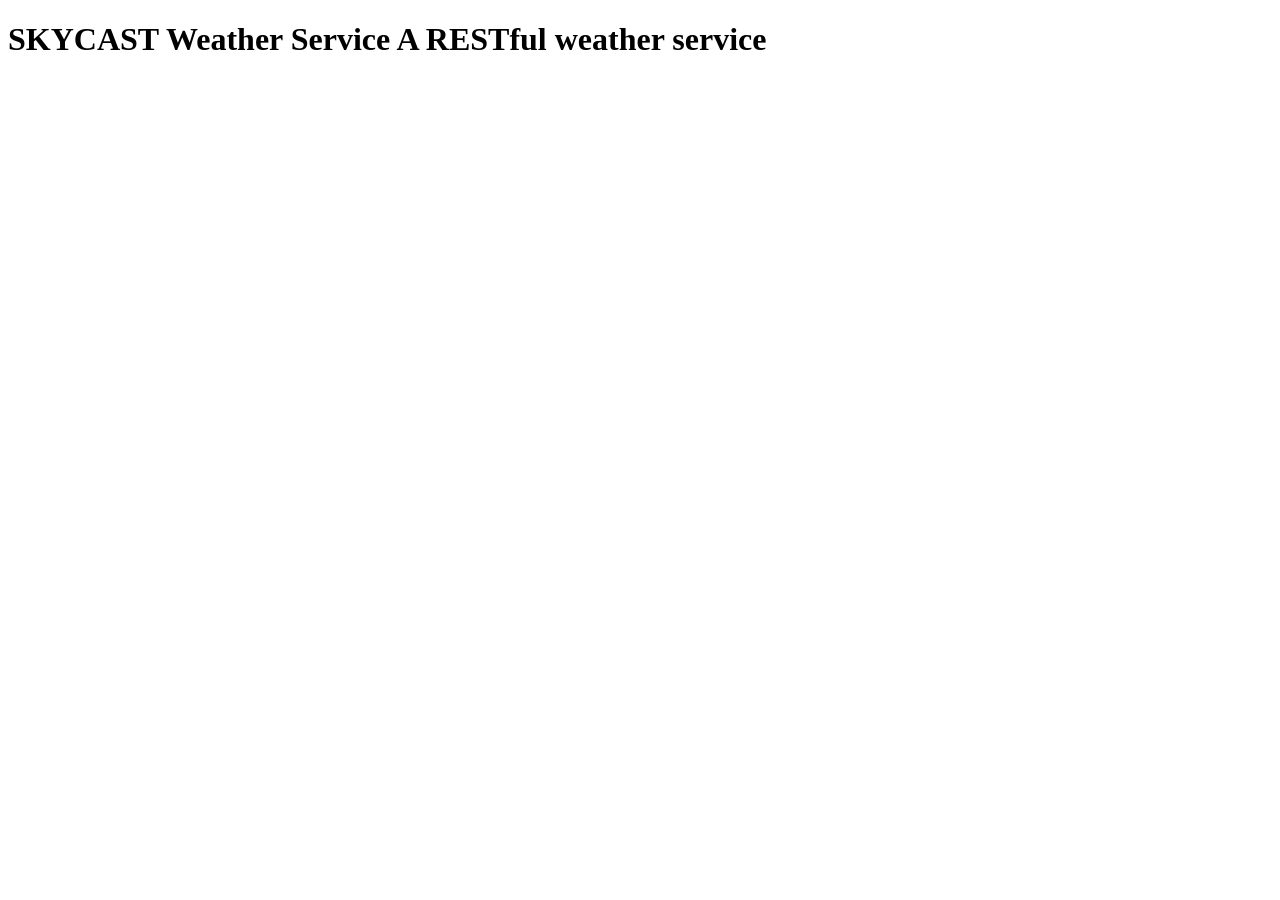
==== templates/index.html @ 0d38f04e "Setting up the api" ====
<!DOCTYPE html>
<html lang="en">
<head>
    <meta charset="UTF-8">
    <meta name="viewport" content="width=device-width, initial-scale=1.0">
    <title>Document</title>
</head>
<body>
    <div class="site-wrapper">
        <header class="header"></header><!-- /.header -->
        <main class="main-content">
            <h1>SKYCAST Weather Service A RESTful weather service</h1>
        </main><!-- /.main-content -->
        <footer class="footer"></footer><!-- /.footer -->
    </div><!-- /.site-wrapper -->
</body>
</html>
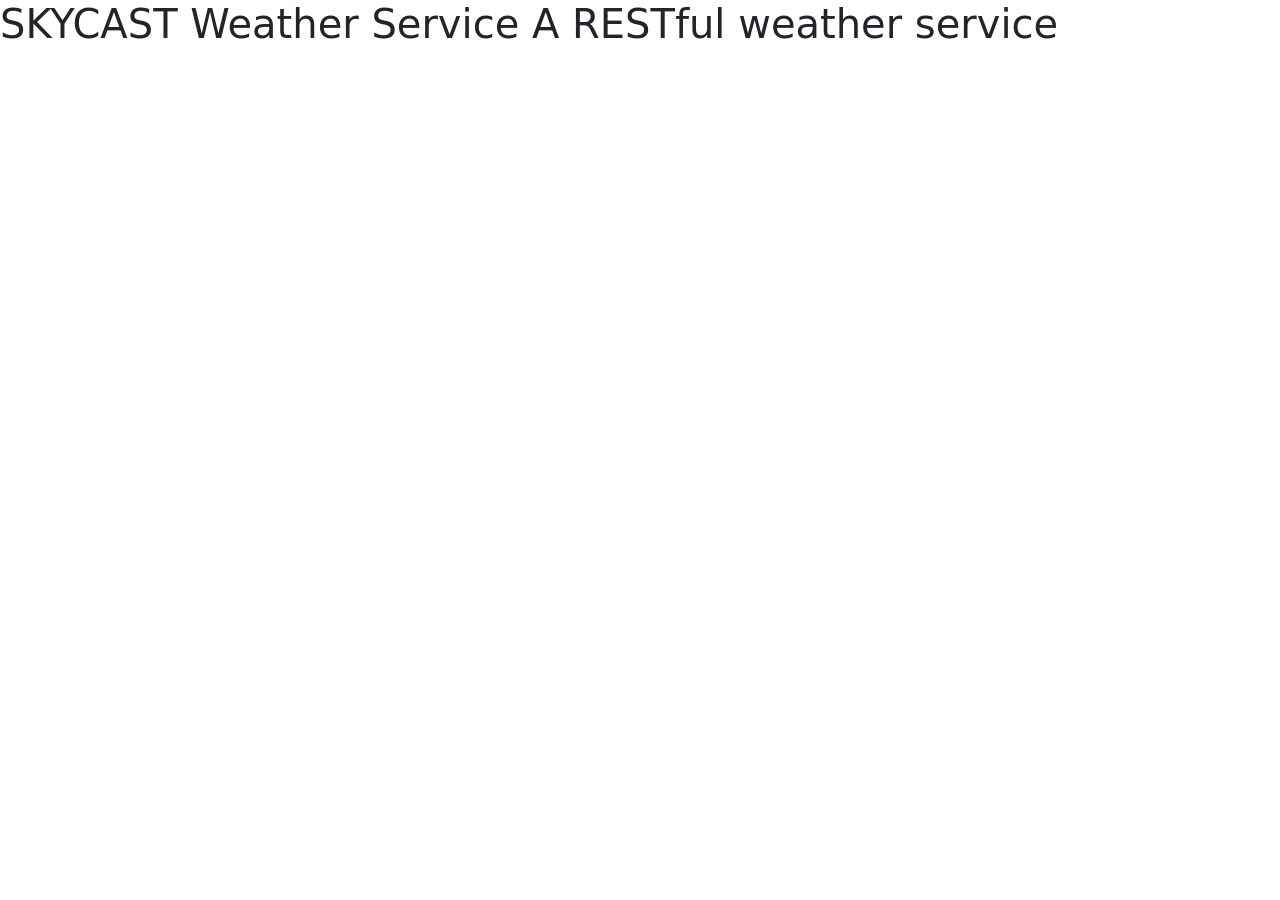
==== commit 029be8fa: "adding css and connecting bootstrap" ====
--- a/templates/index.html
+++ b/templates/index.html
@@ -1,10 +1,10 @@
-
 <!DOCTYPE html>
 <html lang="en">
 <head>
     <meta charset="UTF-8">
     <meta name="viewport" content="width=device-width, initial-scale=1.0">
-    <title>Document</title>
+    <title>SKYCAST Weather Service</title>
+    <link href="https://cdn.jsdelivr.net/npm/bootstrap@5.3.8/dist/css/bootstrap.min.css" rel="stylesheet" integrity="sha384-sRIl4kxILFvY47J16cr9ZwB07vP4J8+LH7qKQnuqkuIAvNWLzeN8tE5YBujZqJLB" crossorigin="anonymous">
 </head>
 <body>
     <div class="site-wrapper">
@@ -14,5 +14,8 @@
         </main><!-- /.main-content -->
         <footer class="footer"></footer><!-- /.footer -->
     </div><!-- /.site-wrapper -->
+    <script src="https://cdn.jsdelivr.net/npm/bootstrap@5.3.8/dist/js/bootstrap.bundle.min.js" integrity="sha384-FKyoEForCGlyvwx9Hj09JcYn3nv7wiPVlz7YYwJrWVcXK/BmnVDxM+D2scQbITxI" crossorigin="anonymous"></script>
 </body>
-</html>+</html>
+
+
